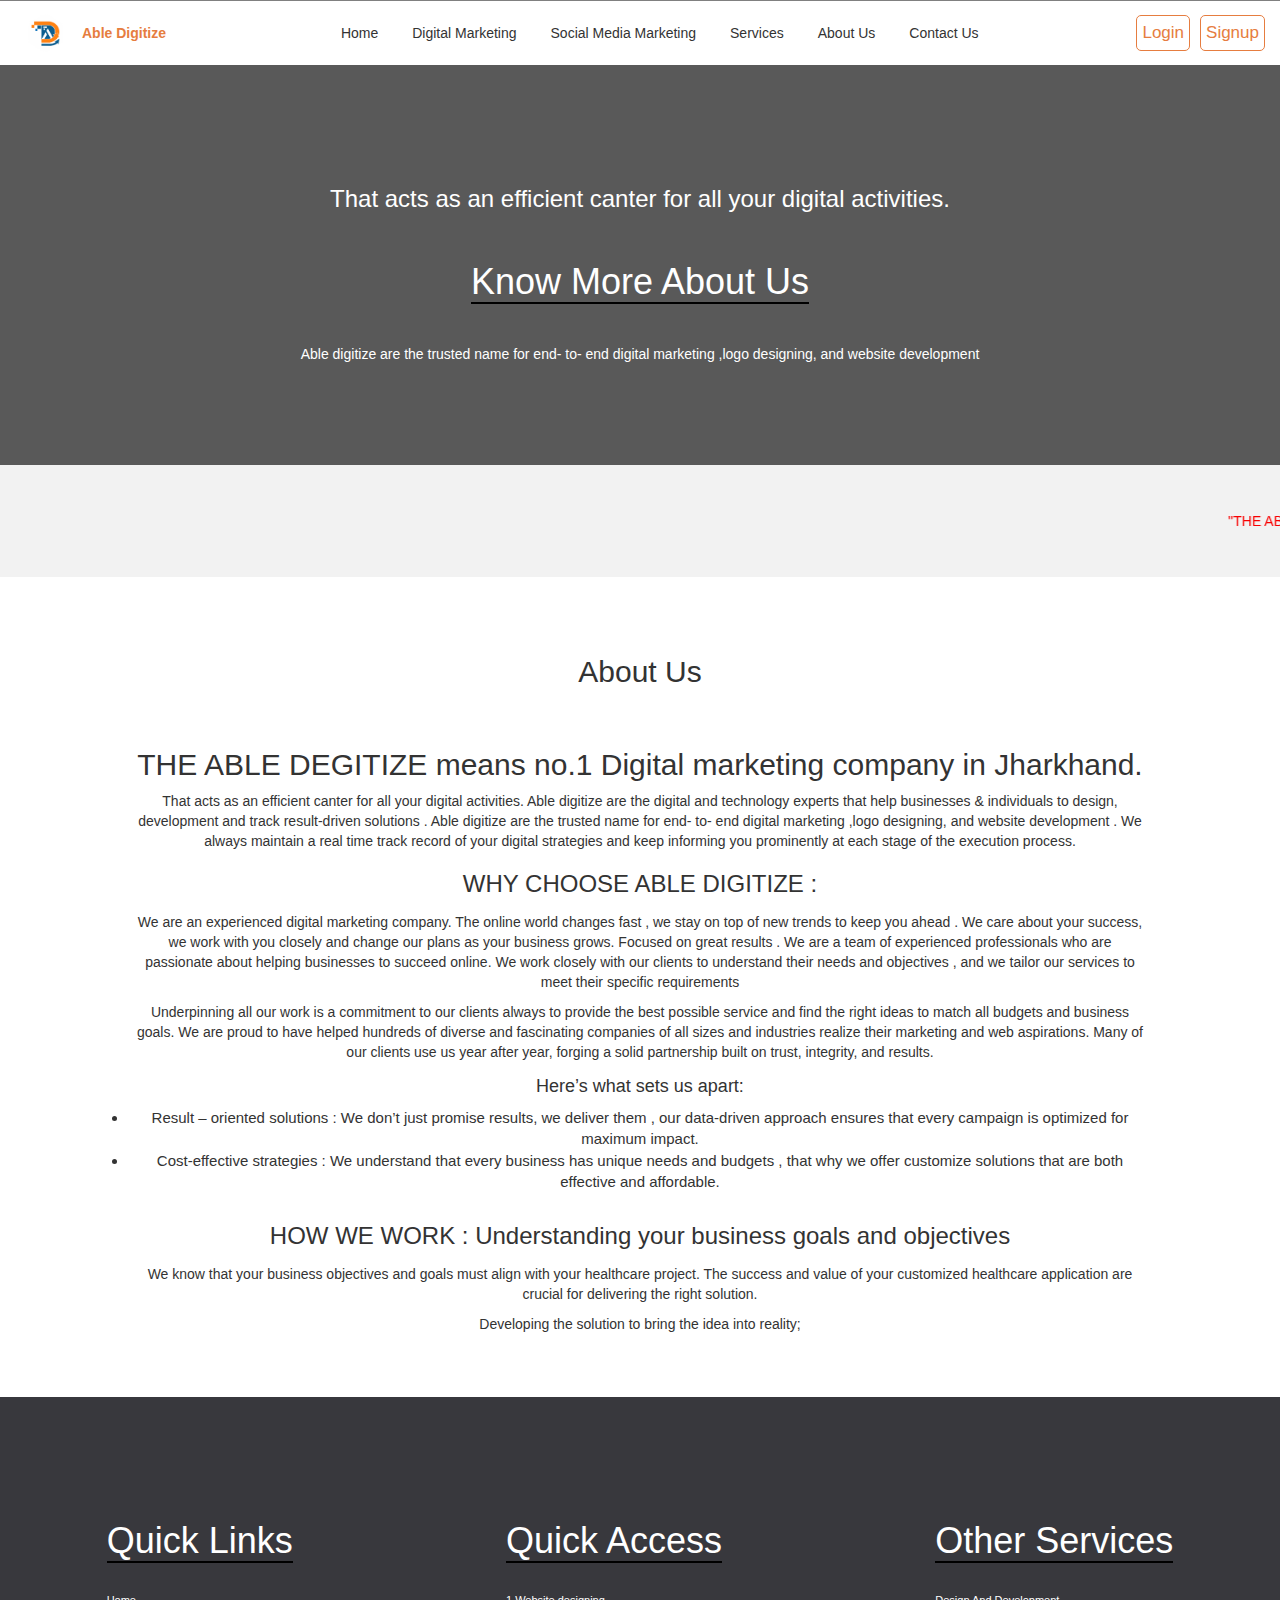
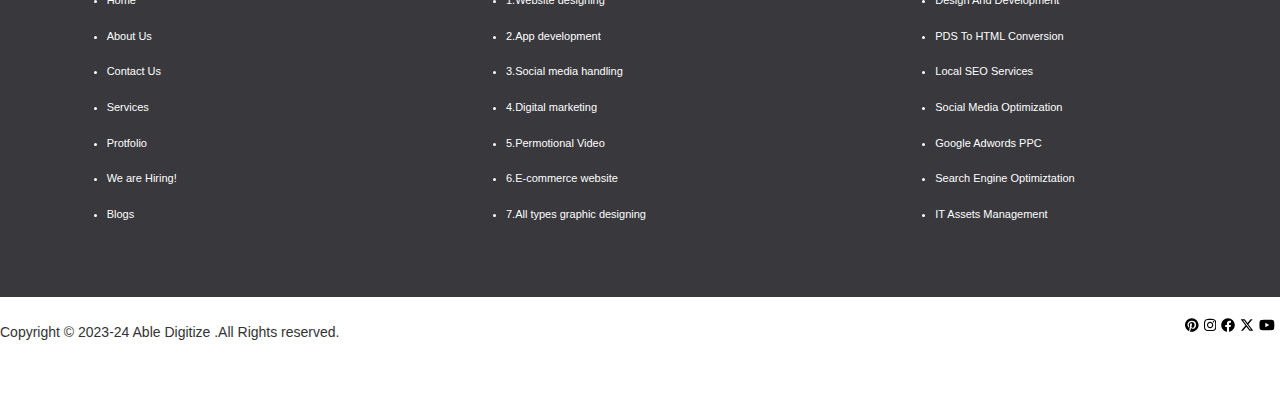
==== aboutus.html @ 6db45dd1 "Done" ====
<!DOCTYPE html>
<html lang="en">

<head>
    <meta charset="UTF-8">
    <meta name="viewport" content="width=device-width, initial-scale=1.0">


    <link rel="shortcut icon" sizes="16x16 24x24 32x32 48x48 64x64" href="fav/favicon.ico">

    <!-- Mobile (Android, iOS & others) -->
    <link rel="apple-touch-icon" sizes="57x57" href="fav/favicon-32x32.png">
    <link rel="apple-touch-icon-precomposed" sizes="57x57" href="fav/favicon-32x32.png">
    <link rel="apple-touch-icon" sizes="72x72" href="favicon-72.png">
    <link rel="apple-touch-icon" sizes="114x114" href="fav/android-chrome-192x192.png">
    <link rel="apple-touch-icon" sizes="120x120" href="fav/android-chrome-192x192.png">
    <link rel="apple-touch-icon" sizes="144x144" href="fav/android-chrome-192x192.png">
    <link rel="apple-touch-icon" sizes="152x152" href="fav/android-chrome-192x192.png">

    <!-- Windows 8 Tiles -->
    <meta name="application-name" content="Scotch Scotch scotch">
    <meta name="msapplication-TileImage" content="favicon-144.png">
    <meta name="msapplication-TileColor" content="#2A2A2A">

    <!-- iOS Settings -->
    <meta content="yes" name="apple-mobile-web-app-capable">
    <meta name="apple-mobile-web-app-status-bar-style" content="black-translucent">

    <title>THE ABLE DEGITIZE means no.1 Digital marketing company in Jharkhand. </title>
    <meta name="description"
        content="Best Place to prepare for the JSSC CGL and other competitive Exams">
    <meta name="keywords"
        content="website price in Ranchi , website cost in Ranchi , website price in Ramgarh, website cost in Ramgarh , website designing in Ranchi , Website Designing in Ramgarh, website Designer in Ramgarh, website Designer in Ranchi,website cost , website price , website price in Jamshedpur,">

    

        <link rel="stylesheet" href="https://maxcdn.bootstrapcdn.com/bootstrap/3.4.1/css/bootstrap.min.css">
        
    <link rel="stylesheet" href="https://cdnjs.cloudflare.com/ajax/libs/font-awesome/4.7.0/css/font-awesome.min.css">
    <link rel="stylesheet" href="style.css">
    <style>
        .img-logo{
            width: 40px;
            height:40px;
            background-image: url(assets/Logo/Able.png);
            background-position: center;
            background-size: contain;
            background-repeat: no-repeat;
            margin-left: 20px;
            cursor: pointer;
        }

        .parallax {
  /* The image used */
  background-image: url(assets/back.png);

  /* Set a specific height */
  min-height: 500px; 

  /* Create the parallax scrolling effect */
  background-attachment: fixed;
  background-position: center;
  background-repeat: no-repeat;
  background-size: cover;
}
    </style>
    <link rel="apple-touch-icon" sizes="180x180" href="/apple-touch-icon.png">
    <link rel="icon" type="image/png" sizes="32x32" href="/favicon-32x32.png">
    <link rel="icon" type="image/png" sizes="16x16" href="/favicon-16x16.png">
    <link rel="manifest" href="/site.webmanifest">
    <link rel="mask-icon" href="/safari-pinned-tab.svg" color="#5bbad5">
    <meta name="msapplication-TileColor" content="#da532c">
    <meta name="theme-color" content="#ffffff">
</head>

<body>






    <div class="heading">


        <div class="heading-mini" style="padding: 5px;">
            <div style="visibility: hidden;"><svg xmlns="http://www.w3.org/2000/svg" height="1em"
                    viewBox="0 0 448 512"><!--! Font Awesome Free 6.4.2 by @fontawesome - https://fontawesome.com License - https://fontawesome.com/license (Commercial License) Copyright 2023 Fonticons, Inc. -->
                    <style>
                        svg {
                            fill: #ffffff
                        }
                    </style>
                    <path
                        d="M0 96C0 78.3 14.3 64 32 64H416c17.7 0 32 14.3 32 32s-14.3 32-32 32H32C14.3 128 0 113.7 0 96zM0 256c0-17.7 14.3-32 32-32H416c17.7 0 32 14.3 32 32s-14.3 32-32 32H32c-17.7 0-32-14.3-32-32zM448 416c0 17.7-14.3 32-32 32H32c-17.7 0-32-14.3-32-32s14.3-32 32-32H416c17.7 0 32 14.3 32 32z" />
                </svg></div>
            <div class="logo" style="color: #ffffff; font-size:medium;">Able Digitize</div>
            <div class="menu"><svg id="menu-sml" xmlns="http://www.w3.org/2000/svg" height="1em"
                    viewBox="0 0 448 512"><!--! Font Awesome Free 6.4.2 by @fontawesome - https://fontawesome.com License - https://fontawesome.com/license (Commercial License) Copyright 2023 Fonticons, Inc. -->
                    <style>
                        svg {
                            fill: #ffffff
                        }
                    </style>
                    <path
                        d="M0 96C0 78.3 14.3 64 32 64H416c17.7 0 32 14.3 32 32s-14.3 32-32 32H32C14.3 128 0 113.7 0 96zM0 256c0-17.7 14.3-32 32-32H416c17.7 0 32 14.3 32 32s-14.3 32-32 32H32c-17.7 0-32-14.3-32-32zM448 416c0 17.7-14.3 32-32 32H32c-17.7 0-32-14.3-32-32s14.3-32 32-32H416c17.7 0 32 14.3 32 32z" />
                </svg></div>
        </div>
    </div>
    <div class="lowerheading">
        <div class="msgg">
            <div class="img-logo" onclick="window.location.href ='index.html'"></div>
            <div class="options" style="color: rgb(230, 125, 64); font-weight: 700;">Able Digitize</div>

        </div>
        <div class="msgg">
            <div class="options" onclick="window.location.href ='index.html'">Home</div>
            <div class="options" >Digital Marketing</div>
            <div class="options" >Social Media Marketing</div>
            <div class="options" onclick="window.location.href ='services.html'">Services</div>
            <div class="options" onclick="window.location.href ='aboutus.html'">About Us</div>
            <div class="options" onclick="window.location.href ='contact.html'">Contact Us</div>

        </div>
        <div class="msgg">
            <a ><button id="quote"> Login</button></a>
            <a ><button id="quote"> Signup</button></a>
        </div>
    </div>

    </div>
    <div class="promo">

        <div class="promo-area" style="background-image: url(https://alexuser223.github.io/Software/static/computer-2982270_1280.jpg);background-size: cover;background-position: center;">
            <div class="h3">That acts as an efficient canter for all your digital activities. </div>
            <div class="h3">
                <h1 style="border-bottom: 2px solid #000000;text-align: center;">Know More About Us</h1>
            </div>
            <div class="text" style="text-align: center;margin-top: 20px;">Able digitize are the trusted name for end- to- end digital marketing ,logo designing, and website development </div>
        </div>
    </div>
    <div class="service">
        <marquee behavior="" direction="" style="color: rgb(248, 0, 0);">"THE ABLE DEGITIZE means no.1 Digital marketing company in Jharkhand.
            Able digitize are the trusted name for end- to- end digital marketing ,logo designing, and website development"</marquee>
    </div>



    <section class="topic" style="background-color: white;">

        <div class="topic-title">
            <h2>About Us
            </h2>
        </div>
        <div class="topic-subtitle" style="flex-direction: column;">
            
            <h2>THE ABLE DEGITIZE means no.1 Digital marketing company in Jharkhand.</h2>
            That acts as an efficient canter for all your digital activities. Able digitize are the digital and technology experts that help businesses & individuals to design, development  and track result-driven solutions . Able digitize are the trusted name for end- to- end digital marketing ,logo designing, and website development . We always maintain a real time track record of your digital strategies and keep informing you prominently at each stage of the execution process.

            <h3>WHY CHOOSE ABLE DIGITIZE :</h3>

            <p>We are an experienced digital marketing company. The online world changes fast , we stay on top of new trends to keep you ahead . We care about your success, we work with you closely and change our plans as your business grows. Focused on great results . We are a team of experienced professionals who are passionate about helping businesses to succeed online. We work closely with our clients to understand their needs and objectives , and we tailor our services to meet their specific requirements</p>

            <p>Underpinning all our work is a commitment to our clients always to provide the best possible service and find the right ideas to match all budgets and business goals. We are proud to have helped hundreds of diverse and fascinating companies of all sizes and industries realize their marketing and web aspirations. Many of our clients use us year after year, forging a solid partnership built on trust, integrity, and results.</p>

            <h4>Here’s what sets us apart:</h4>

            <ul>
                <li style="font-size: 15px;">	Result – oriented solutions : We don’t just promise results, we deliver them , our data-driven approach ensures that every campaign is optimized for maximum impact.</li>
                <li style="font-size: 15px;">	Cost-effective strategies : We understand that every business has unique needs and budgets , that why we offer customize solutions that are both effective and affordable.</li>
            </ul>

            <h3>HOW WE WORK : Understanding your business goals and objectives</h3>
            <p> We know that your business objectives and goals must align with your healthcare project. The success and value of your customized healthcare application are crucial for delivering the right solution.</p>
            <p>Developing the solution to bring the idea into reality; </p>
            
            
        </div>

        

    </section>



    
    <section class="footer">
        <div class="section">
            <h1 style="font-weight:400;border-bottom:2px solid #000000">Quick Links</h1>
            <li onclick="window.location.href='index.html'">Home</li>
            <li onclick="window.location.href='aboutus.html'">About Us</li>
            <li onclick="window.location.href='contact.html'">Contact Us</li>
            <li onclick="window.location.href='services.html'">Services</li>
            <li>Protfolio</li>
            <li>We are Hiring!</li>
            <li>Blogs</li>

        </div>

        <div class="section">
            <h1 style="font-weight:400;border-bottom:2px solid #000000">Quick Access</h1>
            <li>1.Website designing</li>
            <li>2.App development</li>
            <li>3.Social media handling</li>
            <li>4.Digital marketing</li>
            <li>5.Permotional Video</li>
            <li>6.E-commerce website </li>
            <li>7.All types graphic designing</li>
        </div>

        <div class="section">
            <h1 style="font-weight:400;border-bottom:2px solid #000000">Other Services</h1>
            <li>Design And Development</li>
            <li>PDS To HTML Conversion</li>
            <li>Local SEO Services</li>
            <li>Social Media Optimization</li>
            <li>Google Adwords PPC</li>
            <li>Search Engine Optimiztation</li>
            <li>IT Assets Management</li>
        </div>

        
    </section>
    <section class="copyright">
        <div class="copy-right">Copyright ©
            2023-24 Able Digitize  .All Rights reserved.</div>
        <div class="copy-rightt">
            <p><svg xmlns="http://www.w3.org/2000/svg" height="1em" viewBox="0 0 496 512"
                    style="fill:rgb(0, 0, 0)"><!--! Font Awesome Free 6.4.2 by @fontawesome - https://fontawesome.com License - https://fontawesome.com/license (Commercial License) Copyright 2023 Fonticons, Inc. -->
                    <path
                        d="M496 256c0 137-111 248-248 248-25.6 0-50.2-3.9-73.4-11.1 10.1-16.5 25.2-43.5 30.8-65 3-11.6 15.4-59 15.4-59 8.1 15.4 31.7 28.5 56.8 28.5 74.8 0 128.7-68.8 128.7-154.3 0-81.9-66.9-143.2-152.9-143.2-107 0-163.9 71.8-163.9 150.1 0 36.4 19.4 81.7 50.3 96.1 4.7 2.2 7.2 1.2 8.3-3.3.8-3.4 5-20.3 6.9-28.1.6-2.5.3-4.7-1.7-7.1-10.1-12.5-18.3-35.3-18.3-56.6 0-54.7 41.4-107.6 112-107.6 60.9 0 103.6 41.5 103.6 100.9 0 67.1-33.9 113.6-78 113.6-24.3 0-42.6-20.1-36.7-44.8 7-29.5 20.5-61.3 20.5-82.6 0-19-10.2-34.9-31.4-34.9-24.9 0-44.9 25.7-44.9 60.2 0 22 7.4 36.8 7.4 36.8s-24.5 103.8-29 123.2c-5 21.4-3 51.6-.9 71.2C65.4 450.9 0 361.1 0 256 0 119 111 8 248 8s248 111 248 248z" />
                </svg></p>
            <p><svg xmlns="http://www.w3.org/2000/svg" height="1em" viewBox="0 0 448 512"
                    style="fill:rgb(0, 0, 0)"><!--! Font Awesome Free 6.4.2 by @fontawesome - https://fontawesome.com License - https://fontawesome.com/license (Commercial License) Copyright 2023 Fonticons, Inc. -->
                    <path
                        d="M224.1 141c-63.6 0-114.9 51.3-114.9 114.9s51.3 114.9 114.9 114.9S339 319.5 339 255.9 287.7 141 224.1 141zm0 189.6c-41.1 0-74.7-33.5-74.7-74.7s33.5-74.7 74.7-74.7 74.7 33.5 74.7 74.7-33.6 74.7-74.7 74.7zm146.4-194.3c0 14.9-12 26.8-26.8 26.8-14.9 0-26.8-12-26.8-26.8s12-26.8 26.8-26.8 26.8 12 26.8 26.8zm76.1 27.2c-1.7-35.9-9.9-67.7-36.2-93.9-26.2-26.2-58-34.4-93.9-36.2-37-2.1-147.9-2.1-184.9 0-35.8 1.7-67.6 9.9-93.9 36.1s-34.4 58-36.2 93.9c-2.1 37-2.1 147.9 0 184.9 1.7 35.9 9.9 67.7 36.2 93.9s58 34.4 93.9 36.2c37 2.1 147.9 2.1 184.9 0 35.9-1.7 67.7-9.9 93.9-36.2 26.2-26.2 34.4-58 36.2-93.9 2.1-37 2.1-147.8 0-184.8zM398.8 388c-7.8 19.6-22.9 34.7-42.6 42.6-29.5 11.7-99.5 9-132.1 9s-102.7 2.6-132.1-9c-19.6-7.8-34.7-22.9-42.6-42.6-11.7-29.5-9-99.5-9-132.1s-2.6-102.7 9-132.1c7.8-19.6 22.9-34.7 42.6-42.6 29.5-11.7 99.5-9 132.1-9s102.7-2.6 132.1 9c19.6 7.8 34.7 22.9 42.6 42.6 11.7 29.5 9 99.5 9 132.1s2.7 102.7-9 132.1z" />
                </svg></p>
            <p><svg xmlns="http://www.w3.org/2000/svg" height="1em" viewBox="0 0 512 512"
                    style="fill:rgb(0, 0, 0)"><!--! Font Awesome Free 6.4.2 by @fontawesome - https://fontawesome.com License - https://fontawesome.com/license (Commercial License) Copyright 2023 Fonticons, Inc. -->
                    <path
                        d="M504 256C504 119 393 8 256 8S8 119 8 256c0 123.78 90.69 226.38 209.25 245V327.69h-63V256h63v-54.64c0-62.15 37-96.48 93.67-96.48 27.14 0 55.52 4.84 55.52 4.84v61h-31.28c-30.8 0-40.41 19.12-40.41 38.73V256h68.78l-11 71.69h-57.78V501C413.31 482.38 504 379.78 504 256z" />
                </svg></p>
            <p><svg xmlns="http://www.w3.org/2000/svg" height="1em" viewBox="0 0 512 512"
                    style="fill:#000000"><!--! Font Awesome Free 6.4.2 by @fontawesome - https://fontawesome.com License - https://fontawesome.com/license (Commercial License) Copyright 2023 Fonticons, Inc. -->
                    <path
                        d="M389.2 48h70.6L305.6 224.2 487 464H345L233.7 318.6 106.5 464H35.8L200.7 275.5 26.8 48H172.4L272.9 180.9 389.2 48zM364.4 421.8h39.1L151.1 88h-42L364.4 421.8z" />
                </svg></p>
            <p><svg xmlns="http://www.w3.org/2000/svg" height="1em" viewBox="0 0 576 512"
                    style="fill:#000000"><!--! Font Awesome Free 6.4.2 by @fontawesome - https://fontawesome.com License - https://fontawesome.com/license (Commercial License) Copyright 2023 Fonticons, Inc. -->
                    <path
                        d="M549.655 124.083c-6.281-23.65-24.787-42.276-48.284-48.597C458.781 64 288 64 288 64S117.22 64 74.629 75.486c-23.497 6.322-42.003 24.947-48.284 48.597-11.412 42.867-11.412 132.305-11.412 132.305s0 89.438 11.412 132.305c6.281 23.65 24.787 41.5 48.284 47.821C117.22 448 288 448 288 448s170.78 0 213.371-11.486c23.497-6.321 42.003-24.171 48.284-47.821 11.412-42.867 11.412-132.305 11.412-132.305s0-89.438-11.412-132.305zm-317.51 213.508V175.185l142.739 81.205-142.739 81.201z" />
                </svg></p>
        </div>
    </section>

    <div class="nav hide" id="nav-small">
        <div class="nav-menu">
            <div
                style="height: 80%; display: flex; align-items: start ; flex-direction: column; row-gap: 20px; margin-left: 20%;">

                

                <div class="options" onclick="window.location.href ='index.html'">Home</div>
                <div class="options" >Digital Marketing</div>
                <div class="options" >Social Media Marketing</div>
                <div class="options" onclick="window.location.href ='services.html'">Services</div>
                <div class="options" onclick="window.location.href ='aboutus.html'">About Us</div>
                <div class="options" onclick="window.location.href ='contact.html'">Contact Us</div>
            </div>
        </div>
        <div class="nav-out" id="nav-out">

        </div>
    </div>

    <div class="call-float">
        <a href="tel:8789303873">
            <svg xmlns="http://www.w3.org/2000/svg" height="1em" viewBox="0 0 512 512"
                style="fill:white ; "><!--! Font Awesome Free 6.4.2 by @fontawesome - https://fontawesome.com License - https://fontawesome.com/license (Commercial License) Copyright 2023 Fonticons, Inc. -->
                <style></style>
                <path
                    d="M164.9 24.6c-7.7-18.6-28-28.5-47.4-23.2l-88 24C12.1 30.2 0 46 0 64C0 311.4 200.6 512 448 512c18 0 33.8-12.1 38.6-29.5l24-88c5.3-19.4-4.6-39.7-23.2-47.4l-96-40c-16.3-6.8-35.2-2.1-46.3 11.6L304.7 368C234.3 334.7 177.3 277.7 144 207.3L193.3 167c13.7-11.2 18.4-30 11.6-46.3l-40-96z" />
            </svg></a>

    </div>

    <div class="call-float" style="left: 10px;">
        <a href="https://wa.link/o0baba">
            <svg xmlns="http://www.w3.org/2000/svg" height="1em" viewBox="0 0 448 512"
                style="fill:white"><!--! Font Awesome Free 6.4.2 by @fontawesome - https://fontawesome.com License - https://fontawesome.com/license (Commercial License) Copyright 2023 Fonticons, Inc. -->
                <style></style>
                <path
                    d="M380.9 97.1C339 55.1 283.2 32 223.9 32c-122.4 0-222 99.6-222 222 0 39.1 10.2 77.3 29.6 111L0 480l117.7-30.9c32.4 17.7 68.9 27 106.1 27h.1c122.3 0 224.1-99.6 224.1-222 0-59.3-25.2-115-67.1-157zm-157 341.6c-33.2 0-65.7-8.9-94-25.7l-6.7-4-69.8 18.3L72 359.2l-4.4-7c-18.5-29.4-28.2-63.3-28.2-98.2 0-101.7 82.8-184.5 184.6-184.5 49.3 0 95.6 19.2 130.4 54.1 34.8 34.9 56.2 81.2 56.1 130.5 0 101.8-84.9 184.6-186.6 184.6zm101.2-138.2c-5.5-2.8-32.8-16.2-37.9-18-5.1-1.9-8.8-2.8-12.5 2.8-3.7 5.6-14.3 18-17.6 21.8-3.2 3.7-6.5 4.2-12 1.4-32.6-16.3-54-29.1-75.5-66-5.7-9.8 5.7-9.1 16.3-30.3 1.8-3.7.9-6.9-.5-9.7-1.4-2.8-12.5-30.1-17.1-41.2-4.5-10.8-9.1-9.3-12.5-9.5-3.2-.2-6.9-.2-10.6-.2-3.7 0-9.7 1.4-14.8 6.9-5.1 5.6-19.4 19-19.4 46.3 0 27.3 19.9 53.7 22.6 57.4 2.8 3.7 39.1 59.7 94.8 83.8 35.2 15.2 49 16.5 66.6 13.9 10.7-1.6 32.8-13.4 37.4-26.4 4.6-13 4.6-24.1 3.2-26.4-1.3-2.5-5-3.9-10.5-6.6z" />
            </svg></a>

    </div>

    <script>
        document.getElementById("nav-out").addEventListener("click", () => {
            document.getElementById('nav-small').classList.add('hide');

        });
        document.getElementById("menu-sml").addEventListener("click", () => {
            document.getElementById('nav-small').classList.remove('hide');

        });



    </script>

<script src="https://ajax.googleapis.com/ajax/libs/jquery/3.6.4/jquery.min.js"></script>
<script src="https://maxcdn.bootstrapcdn.com/bootstrap/3.4.1/js/bootstrap.min.js"></script>
</body>

</html>
---- style.css ----
/* body{
height:100vh;
width:100vw;
} */


*{
    margin: 0px;
    padding: 0px;
    box-sizing: border-box;
    font-family: sans-serif;
}

.heading{
    width:100%;
    
    border-bottom: 1px solid grey;


}
.upperheading{
    display: flex;
    width: 100%;
    background-color:#000000 ;
    height:50px;
    justify-content: space-between;
}
.upperheading div{
    display: flex;
    align-items: center;
    margin: 5px;
    color:white;
}
.lowerheading{
    display: flex;
    justify-content: space-between ;
    margin: 5px;
    align-items: center;
}
.msgg{
    display: flex;
    align-items: center;
    justify-content: center;

    /* margin: 5px; */
}
.options{
    margin: 17px;
    align-items: center;
    cursor: pointer;

}
.options:hover{
    cursor: pointer;
    color: rgb(230, 125, 64);

}

#quote{
    background-color: transparent;
    align-items: center;
    color:rgb(230, 125, 64);                                           
    border-radius: 5px;
    border:1px solid rgb(230, 125, 64);
    padding: 5px;
    font-size: 17px;
    cursor: pointer;
    margin-right: 10px;
}
#quote:hover{
    background-color: rgb(230, 125, 64);
   
    color:#fff;                                           
    
}

.promo{

}

.promo-area{
    height: 400px;
    background:rgba(0, 0, 0, .65)url(assets/Logo/Able.png);
    background-position: center;
    background-blend-mode: darken;
    background-size: contain;
    display: flex;
    justify-content: center;
    align-items: center;
    flex-direction: column;
    color: #fff;
    /* background-image: rgba(0, 0, 0, 0.801); */
}


.promo-area2{
    height: 282px;
    background:rgba(0, 0, 0, .65)url(static/computer-2982270_1280.jpg);
    background-position: center;
    background-blend-mode: darken;
    background-size: cover;
    display: flex;
    justify-content: center;
    align-items: center;
    flex-direction: column;
    color: #fff;
    /* background-image: rgba(0, 0, 0, 0.801); */
}

.service{
    background-color: #f2f2f2;
    display: flex;
    justify-content: center;
    align-items: center;
    width: 100%;
    height: 112px;
}

.product{
    width: 20%;
    display: flex;
    /* align-items: center; */
    flex-direction: column;
    margin: 5px;
    
}

.img-logo{
    width: 40px;
    height: 40px;
    background: url(assets/Logo/Able.png);
    background-position: center;
    background-size: cover;
}

section{
    margin-top: 10px;
}
.why{
    display: flex;
    flex-wrap: wrap;
    width: 100%;
    padding: 10px;
    justify-content: space-evenly;
    align-items: center;
    

}
.tech{
    width: 60%;
    height: 100%;
    padding: 10px;
    border-right: 2px solid grey;
    display: flex;
    align-items: center;
}

.google{
    width: 135px;
    height: 100%;
    display: flex;
    justify-content: center;
    align-items: center;
}

.review img{

    width: 131px;
    height: 65px;

}
.topic{
    height: 800px;
    width: 100%;
    background-color: #f2f2f2;
    display: flex;
    justify-content: center;
    align-items: center;
    flex-direction: column;
}

.topic-title{
    width: 100%;
    display: flex;
    justify-content: center;
    align-items: center;
}

.topic-title h2{
   margin-top: 20px;
   font-weight: 400;
}
.topic-subtitle{
    display: flex;
    justify-content: center;
    align-items: center;
    width: 80%;
    text-align: center;
    margin-top: 30px ;
}

.topic-para-img{
    width: 80%;
    display: flex;
    height: 90%;

    justify-content: center;
    align-items: center;
    /* margin-top: 40px; */
}

.topic-para-img div{
    width: 50%;
    display: flex;
    flex-direction: column;
    justify-content: center;
    align-items: center;
}

.topic-img{
    background: url(assets/Bg-images/certifacate.jpg);
    height: 80%; 
    background-position: center;
    background-size: contain;
    background-repeat: no-repeat;
}



.topic-img-left{
    background: url(static/3d.png);
    height: 80%;
    background-repeat: no-repeat;
    background-position: center;
    background-size: contain;
}

.call{
    width: 100%;
    height: 250px;
    background-image: url(https://www.slnsoftwares.com/images/background/pattern-4.png);
    background-color: rgb(73 71 70);;
    background-size: cover;
    background-position:center;
    display: flex;
    justify-content: center;
    flex-direction: column;
    align-items: center;
    color: #f2f2f2;
    font-weight: 400;
    margin-top: 20px;
    padding: 10px;
    
}

.buttons{
    display: flex;
    align-items: center;
}

.buttons button{

    height:40px;
    width: 100px;
    border-radius: 25px;
    background-color:#000000;
    border: none;
    margin: 5px;
    padding:5px;
    color: white;
}

.technologies{
    width: 100%;
    /* height:500px; */
    display: flex;
    flex-direction: column;
    align-items: center;
    background-color: #f2f2f2;

}

.box-container{
    display: flex;
    width: 100%;
    align-items: center;
    justify-content: center;
}

.tech-box{
    width: 30%;
    /* border: 2px solid red; */
    height: 300px;
    display: flex;
    flex-direction: column;
    
    
}

.tech-cox-grid{
    height: 80%;
    display: flex;
    /* justify-content: center; */
    border-radius: 12px;
    margin: 5px;
    margin-bottom: 10px;
    flex-wrap: wrap;
}

.tech-cox-grid img{
 /* padding:5px; */
    /* border:1px solid black; */
    box-shadow: 0px 0px 10px rgb(54, 53, 53);
    margin:5px;
    height:80px;
    width: 80px;
    padding: 5px;
}

.pro{
    display: flex;
    width: 100%;
    justify-content: space-around;
    margin-top: 10px;
    flex-wrap: wrap;

}

.progress{
    display: flex;
    justify-content: center;
    flex-direction: column;
    align-items: center;
    margin: 20px;
  

}

.faq{
    display: flex;
    justify-content: center;
    align-items: center;
    flex-direction: column;
    margin-top: 20px;
}

.faq-bar{
    width:80%;
    background-color: #000000;
    border-radius: 20px;
    color: white;
    display: flex;
    /* justify-content: center; */
    align-items: center;
    padding: 7px;
    height:40px;
    /* margin-bottom: 10px; */
    /* text-align: center; */
}
.answer{
    text-align: center;
    width:80%;
    
    border: 1px solid grey;
    background-color: #f2f2f2;
    border-radius: 5px;
    border-top: 1px solid transparent;
    /* font-size: 13px; */
}

.footer{
    
    height:500px;
    display: flex;
    align-items: center;
    background-color: #38383d;
    color: white;
    justify-content: space-around;
}

.section{
    row-gap: 20px;
    display: flex;
    flex-direction: column;
    margin-top: 30px;
}

li{
    font-weight: 200;
    font-size: 11px;
}

.copyright{
    height:50px;
    display: flex;
    justify-content: space-between;
    align-items: center;
}

.copy-right{
    width: 100%;
    display: flex;
    /* justify-content: space-between ; */
}

.copy-rightt{
    width: 100%;
    display: flex;
    justify-content: end ;
    column-gap: 5px;
    margin: 5px;
}

.heading-mini{
    display: none;
  }




  .Online-courses{
    height: 350px; width: 30%;background-color: rgb(255, 255, 255); 
    margin: 10px;
    box-shadow: 0px 0px 10px rgb(98 202 158);
    border-radius: 5px;
}

.Course button{
    color:rgb(230, 125, 64);background-color: white; padding: 10px;border:1px solid rgb(230, 125, 64);box-shadow: 0px 0px 10px rgb(230, 125, 64); border-radius: 5px;width: 50%; margin-top: 10px;font-size: 20px;
}
.Course button:hover{
    color:white;background-color: rgb(230, 125, 64); 
    cursor: pointer;
}


.Course-detail{
    height: 35%;  background-color: #6a5acd1f; display: flex;justify-content:center;align-items:center; flex-direction: column;font-size: large;
}

.c-button{
    height: 25%; display: flex;align-items: center;justify-content: center;
}

.topic-para-img p{
    margin: 5px;
}

.topic-subtitle p{
    margin: 5px;
}



.gallery{
    height:100%;
    width: 100%;
    display:flex;
    flex-wrap: wrap;
    justify-content: space-around;
    /* background-color: dodgerblue; */
}

.gallery-items{
    width: 20%;
    height:100%;
    background-color: beige;
    padding: 10px;
   background-size: cover;
   background-position: center;
   border-radius: 10px;
}


@media only screen and (max-width: 600px) {
    body {
      /* font-size: 12px; */
    }

    *{
        text-align: center;
    }
    .service{
        flex-direction: column;
        height: auto;
    }
    .product{
        width: 100%;
        
    }
    .product div{
        text-align: center;
        
    }
    .tech{
        font-size: 12px;
    }
    .why{
        height: auto;
        flex-direction: column;
    }
    .tech{
        width: 100%;
        text-align: center;
    }
    .topic{
        height: auto;
    }
    .topic-para-img{
        flex-direction: column;
        width: 100%;
    }
    .topic-para-img div{
        text-align: center;
        width: 80%;
    }
    .box-container{
        flex-direction: column;
        
    }
    .tech-box{
        width: auto;
        height: auto;
    }
  .pro{
    /* flex-direction: column; */
    flex-wrap: wrap;
  }
  .footer{
    height: auto;
    flex-direction: column;
  }

  .footer section{
    margin-top: 20px;
    /* text-align: start; */
  }

  .copyright{
    height: auto;
    flex-direction: column;
  }

  .copy-rightt{
    justify-content: center;
  }

  .tech-cox-grid{
    justify-content: center;
  }
  .upperheading{
    display: none;
  }
  .lowerheading{
    display: none;
  }
  .heading{
    height: 50px;
    background-color: rgb(230, 125, 64);
    position: fixed;
    top:0;
  }

  .heading-mini{
    display: flex;
    justify-content: space-between;
    align-items: center;
    width: 100%;
    font-size: 25px;
    font-weight: 700;
  }
  .heading{
    display: flex;
    align-items: center;
    width: 100%;
  }

  .call-float{
    width:45px;
    height: 45px;
    background: rgb(230, 125, 64);
    border-radius: 50%;
    position: fixed;
    bottom:10px;
    right: 10px;
    display: flex;
    justify-content: center;
    align-items: center;
    flex-direction: column;
    border:1px solid white;
    color: white;

}

.blog{
    display: block;
}
.blog p{
    padding: 10px;
}


.Online-courses{
    width: 100%;
}

.call{
    display: none;
}

  }

  


  /* this is for nav  */

  .nav{
    height:100vh;
    width: 100%;
    background-color: #000000a7;
    position: fixed;
    top:50px;
    display: flex;
}
.nav-menu{
    height: 100%;
    width: 80%;
    background-color: white;
    color: rgb(230, 125, 64);
     row-gap: 20px;
     display: flex;
     flex-direction:column;
     align-items:stretch;
     justify-content: center;
     border-top-right-radius: 10px;
}

.nav-menu li{
    font-size: 25px
}
.nav-out{
    width: 20%;
    height: 100%;
}
.hide{
    display: none;
}
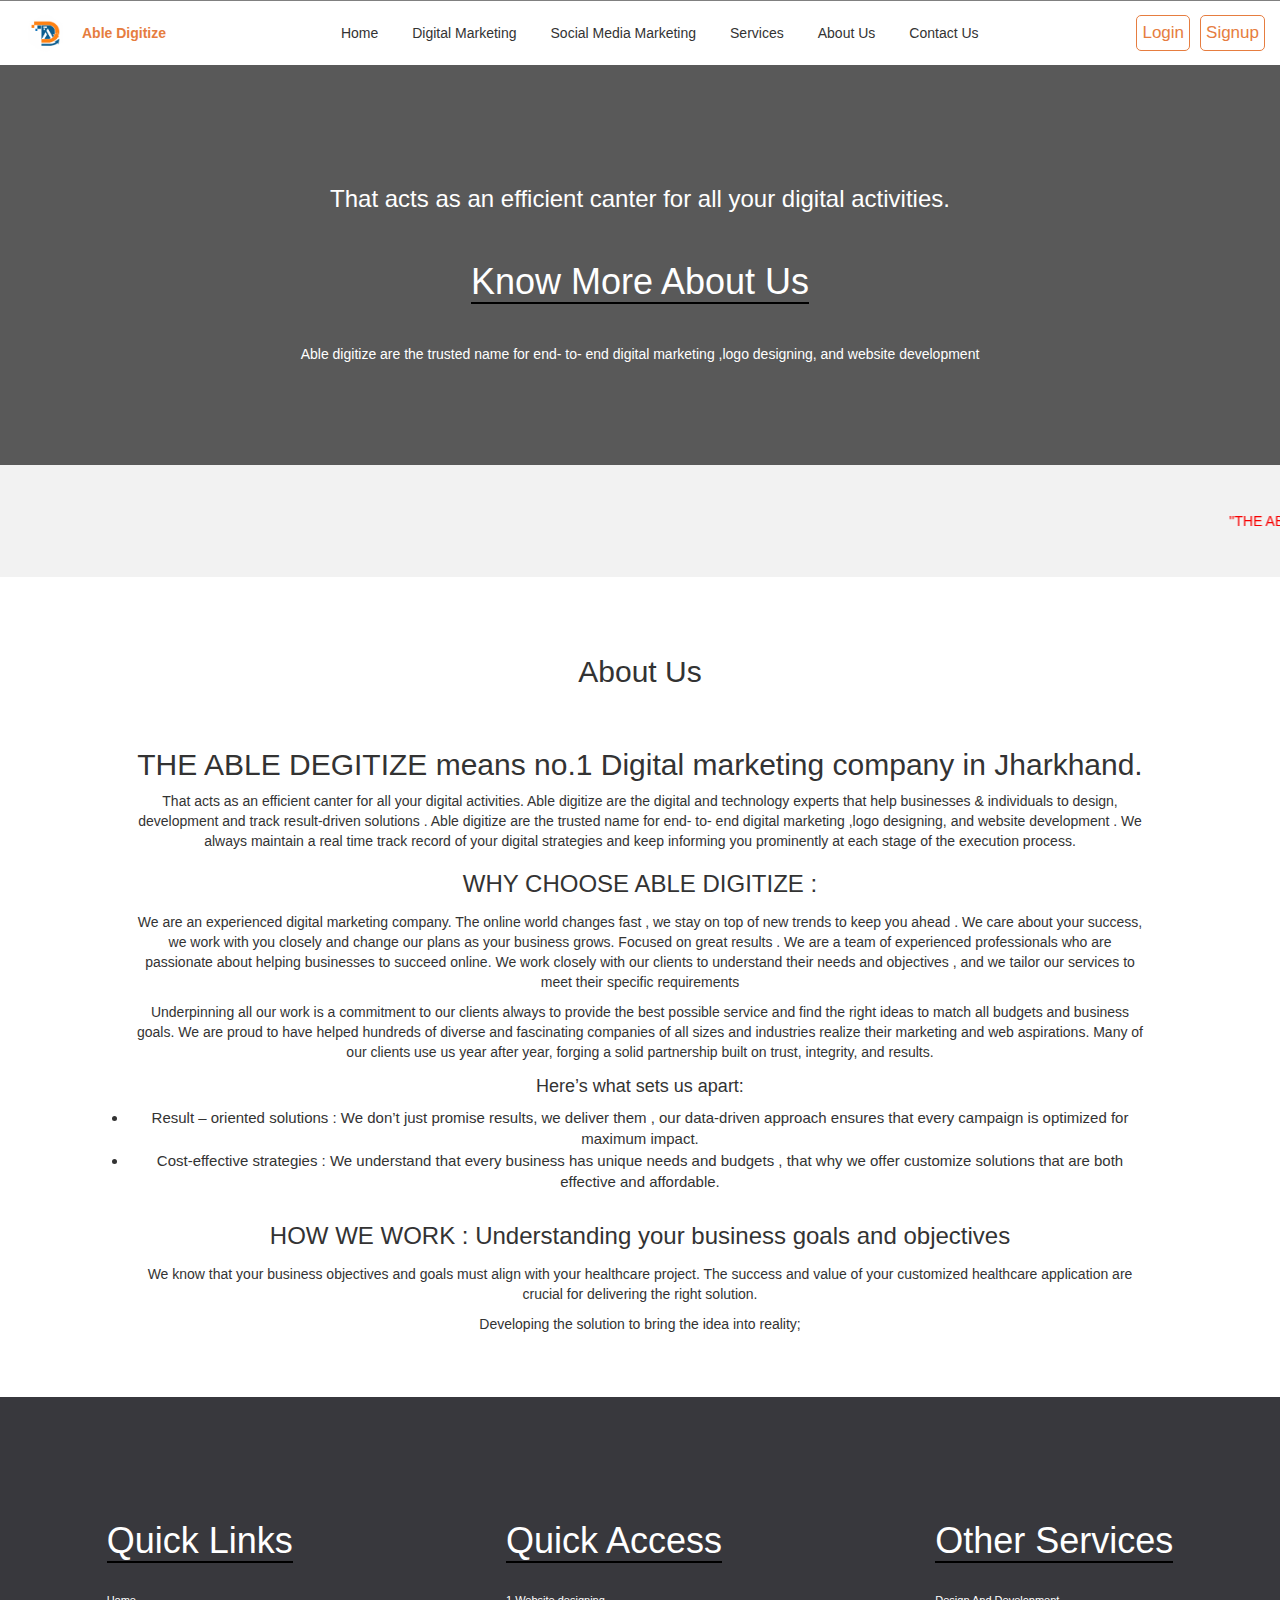
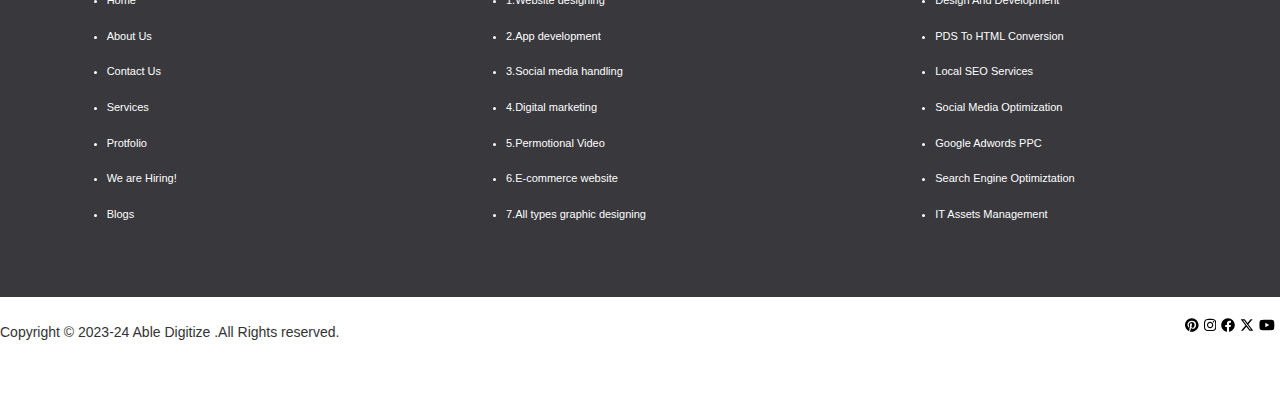
==== commit dc596756: "Add files via upload" ====
--- a/aboutus.html
+++ b/aboutus.html
@@ -274,7 +274,7 @@
     </div>
 
     <div class="call-float">
-        <a href="tel:8789303873">
+        <a href="tel:9060701102">
             <svg xmlns="http://www.w3.org/2000/svg" height="1em" viewBox="0 0 512 512"
                 style="fill:white ; "><!--! Font Awesome Free 6.4.2 by @fontawesome - https://fontawesome.com License - https://fontawesome.com/license (Commercial License) Copyright 2023 Fonticons, Inc. -->
                 <style></style>
@@ -285,7 +285,7 @@
     </div>
 
     <div class="call-float" style="left: 10px;">
-        <a href="https://wa.link/o0baba">
+        <a href="https://wa.me/9060701102">
             <svg xmlns="http://www.w3.org/2000/svg" height="1em" viewBox="0 0 448 512"
                 style="fill:white"><!--! Font Awesome Free 6.4.2 by @fontawesome - https://fontawesome.com License - https://fontawesome.com/license (Commercial License) Copyright 2023 Fonticons, Inc. -->
                 <style></style>
